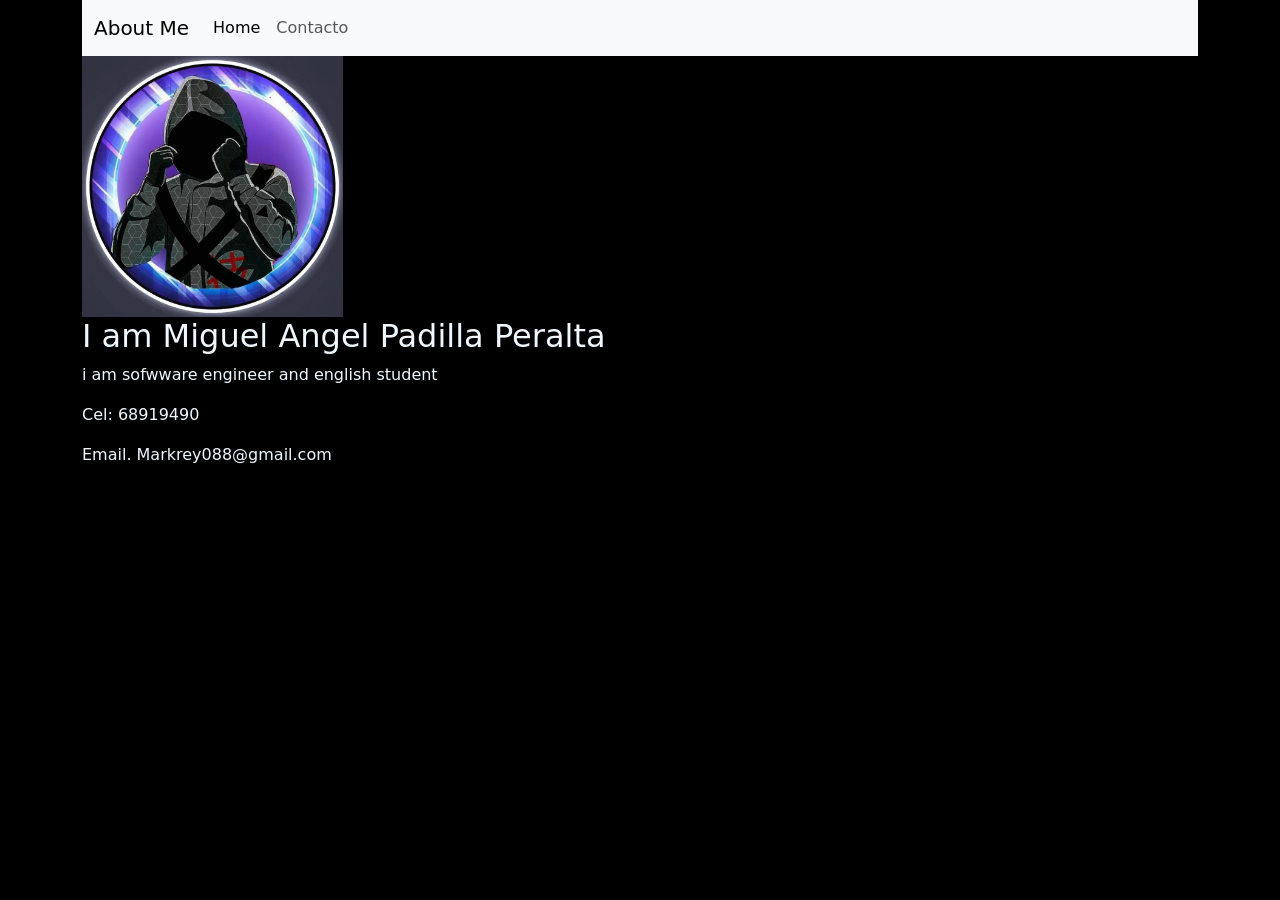
==== index.html @ e87990b4 "my first commit" ====
<!DOCTYPE html>
<html lang="en">
<head>
    <meta charset="UTF-8">
    <meta name="viewport" content="width=device-width, initial-scale=1.0">
    <title>About me</title>
    <link href="https://cdn.jsdelivr.net/npm/bootstrap@5.3.5/dist/css/bootstrap.min.css" rel="stylesheet" integrity="sha384-SgOJa3DmI69IUzQ2PVdRZhwQ+dy64/BUtbMJw1MZ8t5HZApcHrRKUc4W0kG879m7" crossorigin="anonymous">
    <link rel="stylesheet" href="style.css">
</head>
<body>
    <div class="container">
        <nav class="navbar navbar-expand-lg bg-body-tertiary">
            <div class="container-fluid">
              <a class="navbar-brand" href="index.html">About Me</a>
              <button class="navbar-toggler" type="button" data-bs-toggle="collapse" data-bs-target="#navbarNav" aria-controls="navbarNav" aria-expanded="false" aria-label="Toggle navigation">
                <span class="navbar-toggler-icon"></span>
              </button>
              <div class="collapse navbar-collapse" id="navbarNav">
                <ul class="navbar-nav">
                  <li class="nav-item">
                    <a class="nav-link active" aria-current="page" href="#">Home</a>
                  </li>
                  <li class="nav-item">
                    <a class="nav-link" href="contact.html">Contacto</a>
                  </li>
                </ul>
              </div>
            </div>
          </nav>
          <div class="row">
            <div class="col-md-3 align-center">
                <img src="programador.jpg" alt="" srcset="" class="img img-responsive ">
            </div>
            <div class="col-md-12">
              <div class="row">
                <div class="col-md-12">
                  <h2>I am Miguel Angel Padilla Peralta </h2>
                  <p>i am sofwware engineer and english student</p>
                </div>
              </div>
            </div>
          </div>
          <div class="row">
            <div class="col-md-3">
              <p>Cel: 68919490</p>
              <p>Email. Markrey088@gmail.com</p>
            </div>
          </div>
    </div>

    <script src="https://cdn.jsdelivr.net/npm/bootstrap@5.3.5/dist/js/bootstrap.bundle.min.js" integrity="sha384-k6d4wzSIapyDyv1kpU366/PK5hCdSbCRGRCMv+eplOQJWyd1fbcAu9OCUj5zNLiq" crossorigin="anonymous"></script>
</body>
</html>
---- style.css ----
.align-center{
    align-content: center;
}

.img-responsive{
    width: 100%;
}
body{
    background-color: rgb(0, 0, 0);
    color: aliceblue;
}
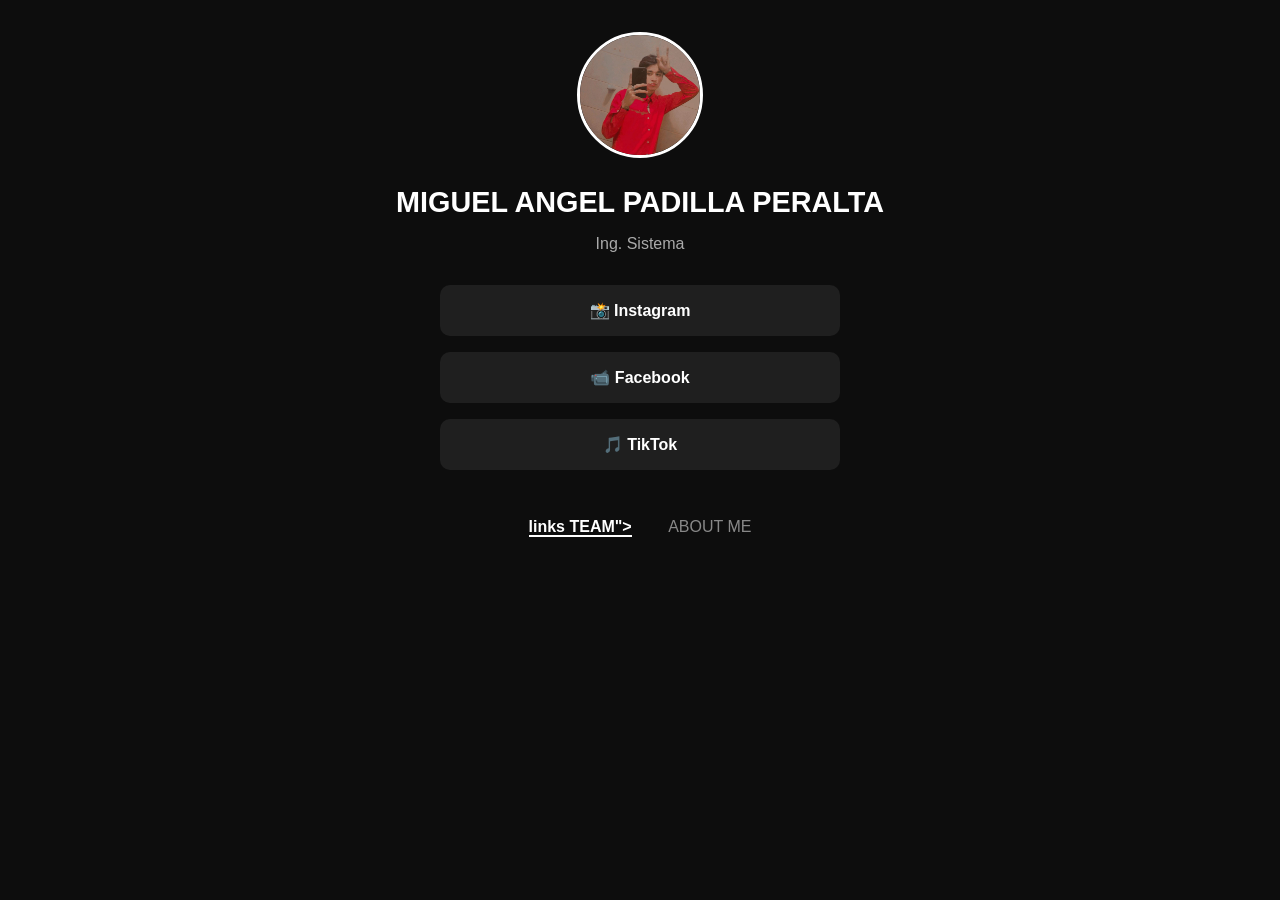
==== commit 92fac1c1: "actualizacion" ====
--- a/index.html
+++ b/index.html
@@ -1,53 +1,28 @@
 <!DOCTYPE html>
-<html lang="en">
+<html lang="es">
 <head>
-    <meta charset="UTF-8">
-    <meta name="viewport" content="width=device-width, initial-scale=1.0">
-    <title>About me</title>
-    <link href="https://cdn.jsdelivr.net/npm/bootstrap@5.3.5/dist/css/bootstrap.min.css" rel="stylesheet" integrity="sha384-SgOJa3DmI69IUzQ2PVdRZhwQ+dy64/BUtbMJw1MZ8t5HZApcHrRKUc4W0kG879m7" crossorigin="anonymous">
+  <meta charset="UTF-8">
+  <meta name="viewport" content="width=device-width, initial-scale=1">
+  <title>MIGUEL PADILLA</title>
     <link rel="stylesheet" href="style.css">
 </head>
 <body>
-    <div class="container">
-        <nav class="navbar navbar-expand-lg bg-body-tertiary">
-            <div class="container-fluid">
-              <a class="navbar-brand" href="index.html">About Me</a>
-              <button class="navbar-toggler" type="button" data-bs-toggle="collapse" data-bs-target="#navbarNav" aria-controls="navbarNav" aria-expanded="false" aria-label="Toggle navigation">
-                <span class="navbar-toggler-icon"></span>
-              </button>
-              <div class="collapse navbar-collapse" id="navbarNav">
-                <ul class="navbar-nav">
-                  <li class="nav-item">
-                    <a class="nav-link active" aria-current="page" href="#">Home</a>
-                  </li>
-                  <li class="nav-item">
-                    <a class="nav-link" href="contact.html">Contacto</a>
-                  </li>
-                </ul>
-              </div>
-            </div>
-          </nav>
-          <div class="row">
-            <div class="col-md-3 align-center">
-                <img src="programador.jpg" alt="" srcset="" class="img img-responsive ">
-            </div>
-            <div class="col-md-12">
-              <div class="row">
-                <div class="col-md-12">
-                  <h2>I am Miguel Angel Padilla Peralta </h2>
-                  <p>i am sofwware engineer and english student</p>
-                </div>
-              </div>
-            </div>
-          </div>
-          <div class="row">
-            <div class="col-md-3">
-              <p>Cel: 68919490</p>
-              <p>Email. Markrey088@gmail.com</p>
-            </div>
-          </div>
-    </div>
 
-    <script src="https://cdn.jsdelivr.net/npm/bootstrap@5.3.5/dist/js/bootstrap.bundle.min.js" integrity="sha384-k6d4wzSIapyDyv1kpU366/PK5hCdSbCRGRCMv+eplOQJWyd1fbcAu9OCUj5zNLiq" crossorigin="anonymous"></script>
+  <img src="perfilMiguel.jpg" alt="Moises Panta" class="profile-img">
+  <h1>MIGUEL ANGEL PADILLA PERALTA</h1>
+  <p class="description">Ing. Sistema</p>
+
+  <div class="links">
+    <a href="https://www.instagram.com/mangelpadilla/" target="_blank">📸 Instagram</a>
+    <a href="https://www.facebook.com/miguelangel.padillaperalta.7/" target="_blank">📹 Facebook</a>
+    <a href="https://www.tiktok.com/@miguelangelpad?is_from_webapp=1&sender_device=pc" target="_blank">🎵 TikTok</a>
+  </div>
+
+  <nav>
+    <a href="links.html" aria-current="page">links TEAM"></a>
+    <a href="myProfile.html">ABOUT ME</a>
+   
+  </nav>
+
 </body>
 </html>
--- a/style.css
+++ b/style.css
@@ -1,11 +1,208 @@
-.align-center{
-    align-content: center;
-}
-
-.img-responsive{
+body {
+    margin: 0;
+    font-family: 'Segoe UI', Tahoma, Geneva, Verdana, sans-serif;
+    background: #0d0d0d;
+    color: #fff;
+    text-align: center;
+    padding: 2rem;
+  }
+
+  .profile-img {
+    width: 120px;
+    height: 120px;
+    border-radius: 50%;
+    border: 3px solid #fff;
+    object-fit: cover;
+    margin-bottom: 1rem;
+  }
+
+  h1 {
+    font-size: 1.8rem;
+    margin: 0.5rem 0;
+  }
+
+  p.description {
+    font-size: 1rem;
+    color: #aaa;
+    margin-bottom: 2rem;
+  }
+
+  .links {
+    display: flex;
+    flex-direction: column;
+    gap: 1rem;
+    max-width: 400px;
+    margin: auto;
+  }
+
+  .links a {
+    text-decoration: none;
+    padding: 1rem;
+    border-radius: 10px;
+    background: #1f1f1f;
+    color: white;
+    font-weight: bold;
+    transition: background 0.3s, transform 0.2s;
+  }
+
+  .links a:hover {
+    background: #333;
+    transform: scale(1.03);
+  }
+
+  nav {
+    margin-top: 3rem;
+  }
+
+  nav a {
+    margin: 0 1rem;
+    color: #888;
+    text-decoration: none;
+  }
+
+  nav a[aria-current="page"] {
+    color: #fff;
+    font-weight: bold;
+    border-bottom: 2px solid #fff;
+  }
+
+  .imagen-hover {
+    width: 200px;
+    transition: transform 0.3s ease, box-shadow 0.3s ease;
+    border-radius: 10px;
+    cursor: pointer;
+  }
+
+  .imagen-hover:hover {
+    transform: scale(1.1);
+    box-shadow: 0 10px 20px rgba(0, 0, 0, 0.4);
+  }
+
+  .galeria {
+    display: flex;
+    flex-wrap: wrap;
+    gap: 15px;
+    justify-content: center;
+    padding: 30px;
+  }
+
+  .galeria img {
+    width: 180px;
+    height: 180px;
+    object-fit: cover;
+    border-radius: 10px;
+    cursor: pointer;
+    transition: transform 0.3s ease, box-shadow 0.3s ease;
+  }
+
+  .galeria img:hover {
+    transform: scale(1.1);
+    box-shadow: 0 10px 20px rgba(255, 255, 255, 0.2);
+  }
+
+
+  .lightbox {
+    position: fixed;
+    top: 0;
+    left: 0;
     width: 100%;
-}
-body{
-    background-color: rgb(0, 0, 0);
-    color: aliceblue;
-}+    height: 100%;
+    background: rgba(0,0,0,0.8);
+    display: none;
+    justify-content: center;
+    align-items: center;
+    z-index: 1000;
+  }
+
+  .lightbox img {
+    max-width: 90%;
+    max-height: 80%;
+    border-radius: 10px;
+  }
+
+  .lightbox:target {
+    display: flex;
+  }
+
+  .close {
+    position: absolute;
+    top: 20px;
+    right: 30px;
+    font-size: 2rem;
+    color: white;
+    text-decoration: none;
+    font-weight: bold;
+  }
+
+  .close:hover {
+    color: red;
+  }
+
+  .presentation-card {
+    background-color: #fdfdfd;
+    padding: 2rem;
+    border-radius: 1rem;
+    box-shadow: 0 4px 10px rgba(0, 0, 0, 0.1);
+    max-width: 700px;
+    margin: 2rem auto;
+    font-family: 'Segoe UI', sans-serif;
+    overflow: hidden; 
+  }
+  
+  .presentation-card h2 {
+    color: #2c3e50;
+    margin-bottom: 1.5rem;
+    text-align: center;
+  }
+  
+  .portfolio-list {
+    list-style: none;
+    padding: 0;
+    margin: 0;
+  }
+  
+  .portfolio-list li {
+    margin-bottom: 1rem;
+  }
+  
+  .portfolio-list a {
+    display: inline-block;
+    background-color: #2ecc71;
+    color: white;
+    padding: 0.6rem 1.2rem;
+    border-radius: 0.5rem;
+    text-decoration: none;
+    transition: background-color 0.3s;
+  }
+  
+  .portfolio-list a:hover {
+    background-color: #27ae60;
+  }
+  
+ 
+  .project-image {
+    width: 100%;
+    height: auto;
+    max-width: 100%;
+    border-radius: 0.75rem;
+    margin-top: 1.5rem;
+    box-shadow: 0 4px 12px rgba(0, 0, 0, 0.1);
+    display: block;
+    transition: transform 0.3s;
+  }
+  
+  .project-image:hover {
+    transform: scale(1.02);
+  }
+  
+ 
+  @media (max-width: 600px) {
+    .presentation-card {
+      padding: 1.5rem;
+    }
+  
+    .portfolio-list a {
+      width: 100%;
+      text-align: center;
+    }
+  }
